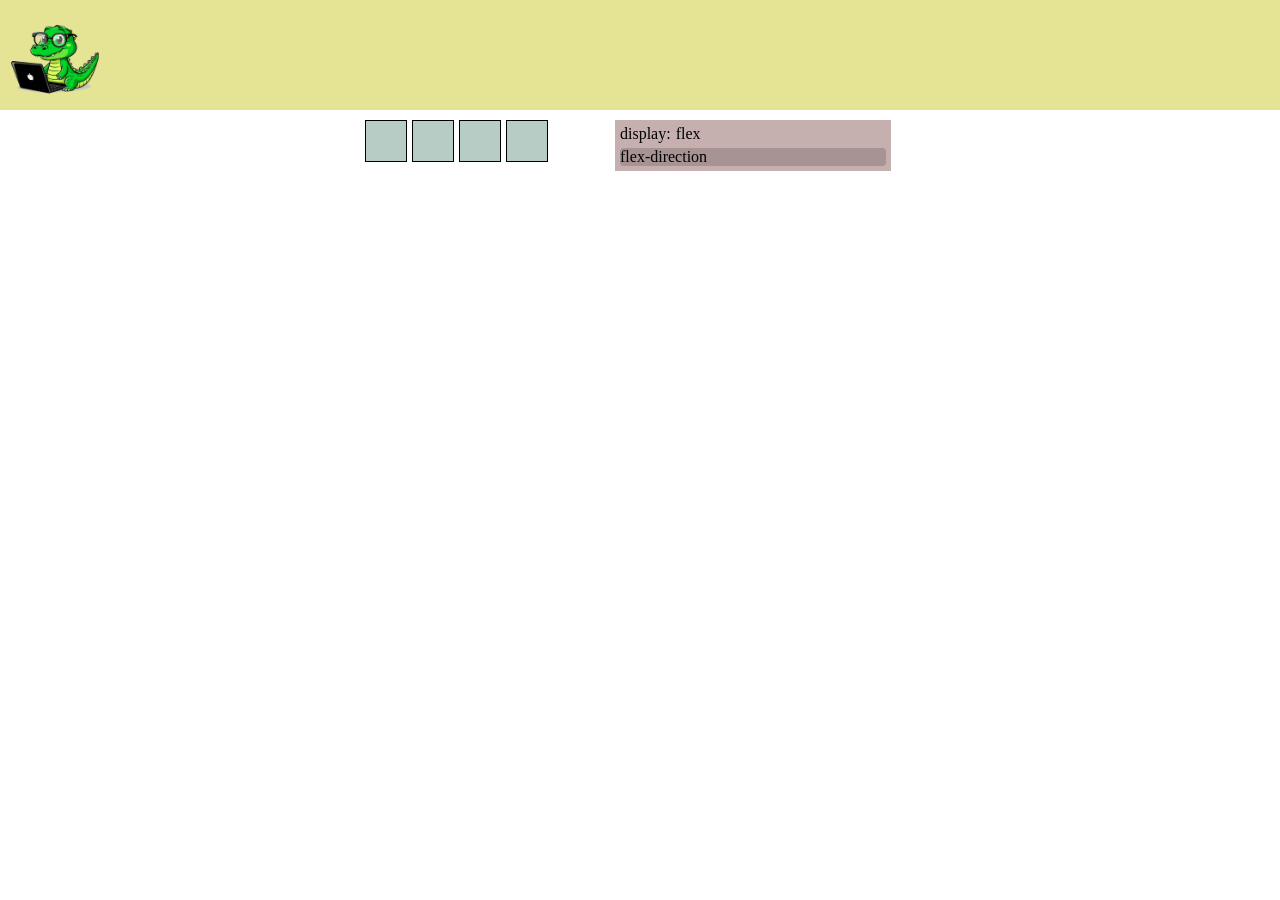
==== index.html @ 9f576533 "Начальный коммит" ====
<!DOCTYPE html>
<html lang="en">
<head>
    <meta charset="UTF-8">
    <meta name="viewport" content="width=device-width, initial-scale=1.0">
    <link rel="stylesheet" href="style.css">
    <title>Document</title>
</head>
<body>
    <header class="">
        <img src="./croco.png" alt="">
    </header>
    <div class="container">
        <div class="z1">
            <div class="z1__wrapper">
                <div class="z1__left">
                    <div class="sqs">
                        <div class="sq"></div>
                        <div class="sq"></div>
                        <div class="sq"></div>
                        <div class="sq"></div>
                    </div>
                </div>

                <div class="z1__right">

                    <div class="code">
                        <div class="code__row">
                            <p>display:</p>
                            <p>flex</p>
                        </div>
                        
                        <form id="form">

                        <label for="ask">
                            <p>flex-direction</p>
                            <input type="text" id="ask"></label>
                        
                    </form>
                    </div>
                    
                   
                </div>
            </div>
             <p class="message"></p>
        </div>
    </div>


    <script>
        const arr = [1,2,3]
        console.log(arr.__proto__)
        console.log(arr.prototype)
        console.log(Object.__proto__)

        window.addEventListener('DOMContentLoaded', ()=>{
             const sqs = document.querySelector('.sqs')
        const form = document.getElementById('form')
        const input = document.querySelector('#form input[type="text"]')
        let inputValue = ''
        input?.addEventListener('input', (e)=>{
            inputValue = e.target.value
            
        })
        console.log(inputValue)
        
        const message = document.querySelector('.message')
        let sms = ''
        form.addEventListener('submit', (e)=>{
            e.preventDefault()
           
            
           
            if(inputValue === 'column'){
                message.innerText = 'true'
                sqs.style.flexDirection = 'column'
            }else{
                
                 message.innerText = 'think again'
            }
        })
        })
       
    </script>
</body>
</html>
---- style.css ----
*{
    margin: 0;
    padding: 0;
}
header{
    display: flex;
    background-color: #e5e495;

}
header img{
    max-width: 110px;
    height: auto;
}
.container{
    max-width: 1200px;
    margin: 0 auto;
    padding: 10px;
}
.z1 {
    display: flex;
    flex-direction: column;
    gap: 10px;
}

.z1__wrapper { 
    display: flex;
    justify-content: center;
    align-items: flex-start;
    gap: 50px;
    width: 100%;
    max-width: 1200px; 
    margin: 0 auto; 
}

.sq {
    border: 1px solid black;
    width: 40px;
    height: 40px;
    background-color: rgb(183, 204, 197);
}

.sqs {
    display: flex;
    gap: 5px;
}

.z1__left {
    flex: 0 0 auto;
    max-width: 200px;
    width: 100%;
}

.z1__right {
    display: flex;
    gap: 20px;
    flex: 0 0 auto; 
    max-width: 300px;
    width: 100%;
}

.z1__right input {
    border: none;
    outline: none;
    width: 100%; 
    background-color: transparent;
}

label {
    display: flex;
    align-items: center;
    gap: 10px;
   
    background-color: #a79393;
    border-radius: 4px;
}

label p {
    white-space: nowrap;
    padding: 0;
    margin: 0; 
}

.code{
    display: flex;
    flex-direction: column;
    gap: 5px;
    background-color: #c6afaf;
    padding: 5px;
}
.code__row{
    display: flex;
    gap: 5px;
}
.message{
    color: #c6afaf;
    margin:0 auto;
    padding-left:35px ;
}
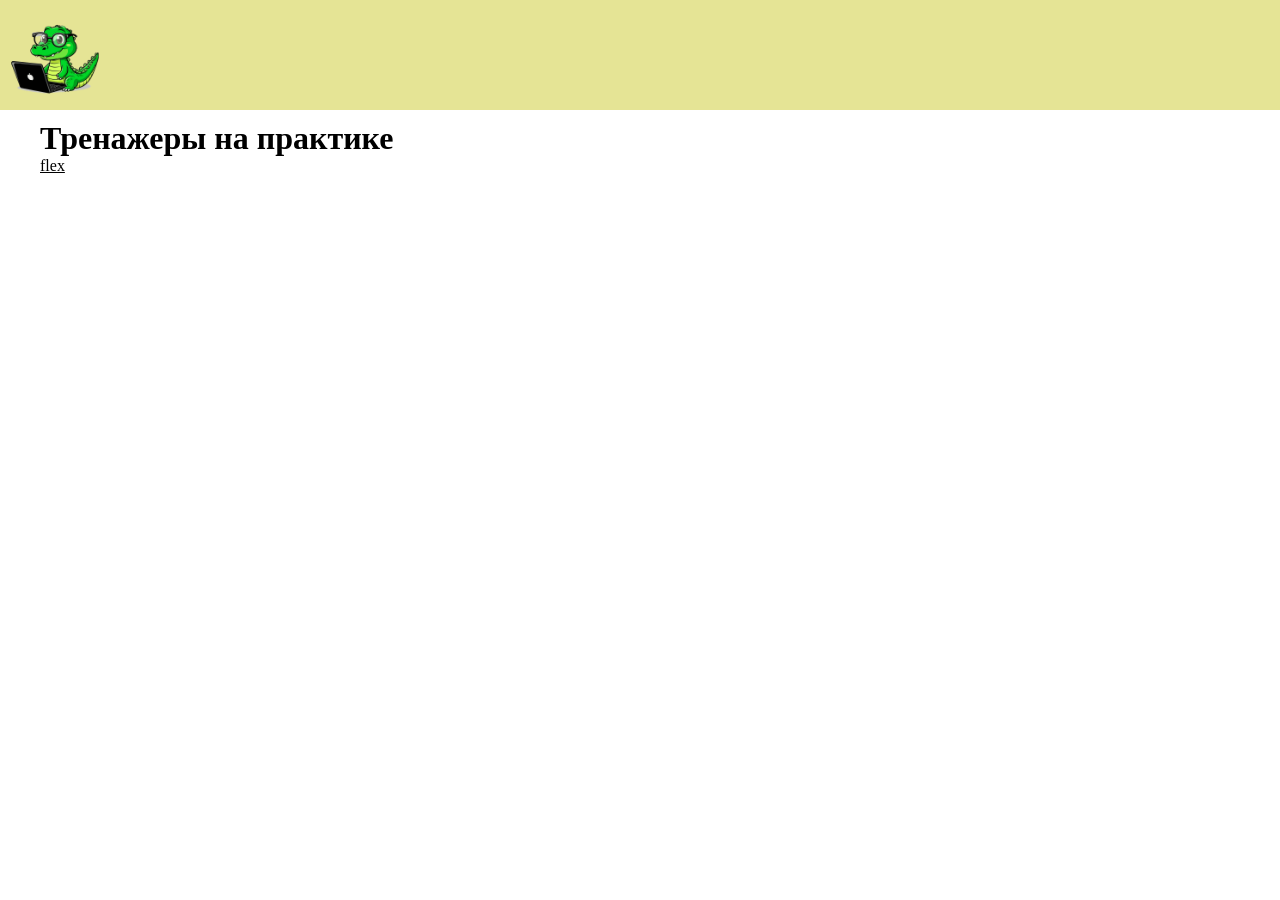
==== commit e0821cbb: "2 commit" ====
--- a/index.html
+++ b/index.html
@@ -11,43 +11,15 @@
         <img src="./croco.png" alt="">
     </header>
     <div class="container">
-        <div class="z1">
-            <div class="z1__wrapper">
-                <div class="z1__left">
-                    <div class="sqs">
-                        <div class="sq"></div>
-                        <div class="sq"></div>
-                        <div class="sq"></div>
-                        <div class="sq"></div>
-                    </div>
-                </div>
-
-                <div class="z1__right">
-
-                    <div class="code">
-                        <div class="code__row">
-                            <p>display:</p>
-                            <p>flex</p>
-                        </div>
-                        
-                        <form id="form">
-
-                        <label for="ask">
-                            <p>flex-direction</p>
-                            <input type="text" id="ask"></label>
-                        
-                    </form>
-                    </div>
-                    
-                   
-                </div>
-            </div>
-             <p class="message"></p>
-        </div>
+        <h1>Тренажеры на практике</h1>
+        <ul>
+            <li><a href="./flex/1.html">flex</a></li>
+        </ul>
     </div>
 
 
     <script>
+        let progress = 0
         const arr = [1,2,3]
         console.log(arr.__proto__)
         console.log(arr.prototype)
@@ -74,6 +46,7 @@
             if(inputValue === 'column'){
                 message.innerText = 'true'
                 sqs.style.flexDirection = 'column'
+                progress = 1
             }else{
                 
                  message.innerText = 'think again'
--- a/style.css
+++ b/style.css
@@ -95,4 +95,61 @@
     color: #c6afaf;
     margin:0 auto;
     padding-left:35px ;
+}
+ul{
+    list-style: none;
+
+}
+a{
+    color: inherit;
+}
+.progress__line{
+    width: 200px;
+    height: 7px;
+    border: 1px solid black;
+}
+.flex1{
+    flex-direction: column;
+    display: flex;
+    align-items: center;
+    border: 1px solid black;
+    height: 50vh;
+        padding-bottom: 20px;
+}
+.progress-container {
+    margin-top: auto; 
+    display: flex;
+    flex-direction: column;
+    align-items: center;
+    width: 100%;
+    gap: 20px; 
+    margin-bottom: 20px;
+}
+ .progress{
+    display: flex;
+    align-items: flex-end;
+    
+}
+.progress__line{
+
+    padding: 5px;
+    border: 1px solid black;
+    max-width: 300px;
+    height: 10px;
+
+}
+.progress_val{
+    background-color: #e5e495;
+    height: 100%;
+
+} 
+.btns-nav-lessons{
+   display: flex;
+    align-items: flex-end;
+    
+}
+a.btn{
+    padding: 5px;
+    border: 1px solid black;
+    
 }
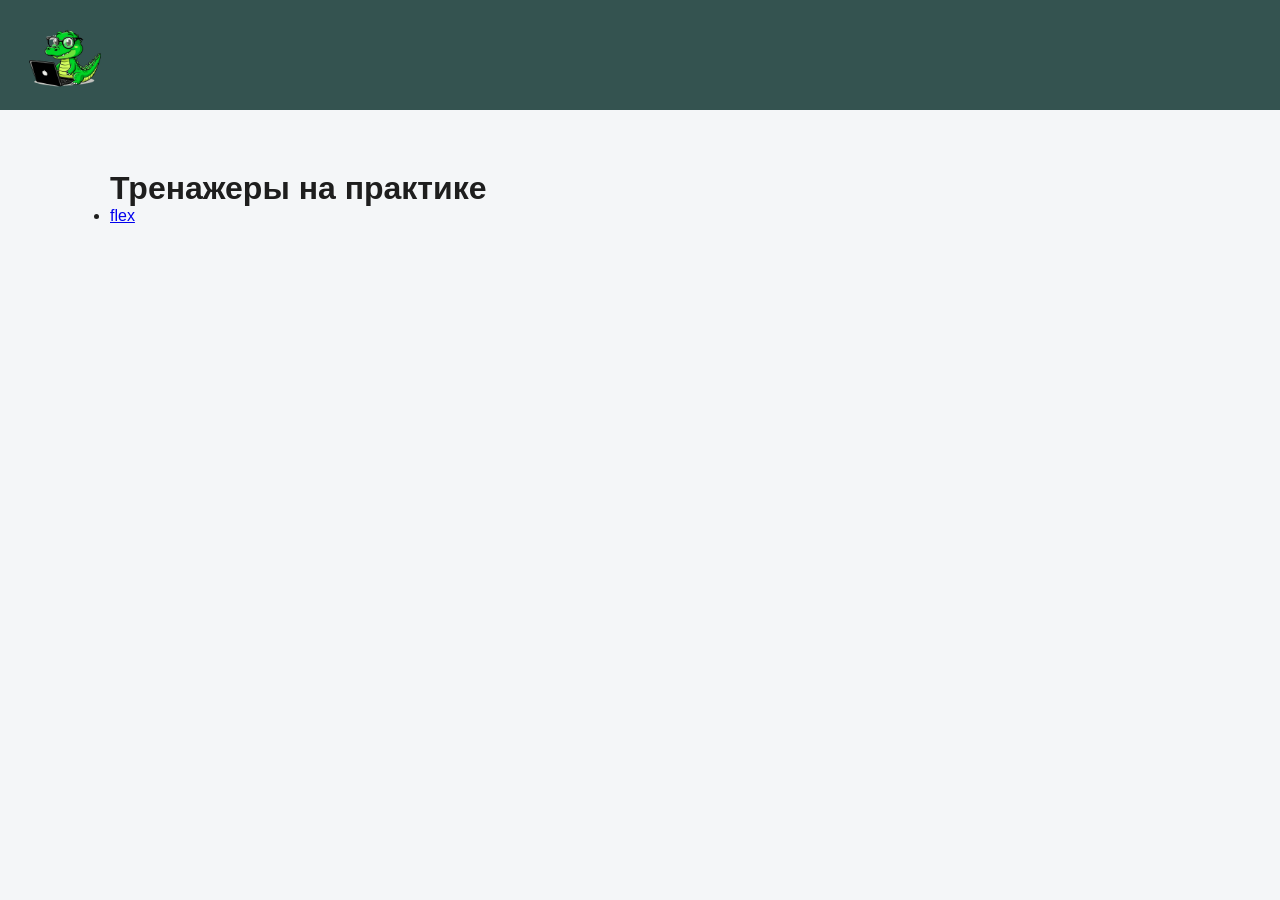
==== commit 7eb5f359: "новые задания" ====
--- a/index.html
+++ b/index.html
@@ -13,7 +13,7 @@
     <div class="container">
         <h1>Тренажеры на практике</h1>
         <ul>
-            <li><a href="./flex/1.html">flex</a></li>
+            <li><a href="./flex/theory.html">flex</a></li>
         </ul>
     </div>
 
--- a/style.css
+++ b/style.css
@@ -1,155 +1,217 @@
+:root{
+    --bg-main:#f4f6f8;
+    --text-main:#1e1e1e;
+
+    --header-bg:#345350;
+
+    --card-bg:#ffffff;
+    --code-bg:#111827;
+    --code-secondary:#1f2937;
+
+    --accent:#10b981;
+    --accent-soft:#d1fae5;
+
+    --error:#ef4444;
+
+    --border-light:#e5e7eb;
+    --hover-light:#d1d5db;
+
+    --shadow-soft:0 4px 12px rgba(0,0,0,0.05);
+}
+
 *{
-    margin: 0;
-    padding: 0;
-}
+    margin:0;
+    padding:0;
+    box-sizing:border-box;
+    font-family:Arial,sans-serif;
+}
+
+body{
+    background:var(--bg-main);
+    color:var(--text-main);
+}
+
 header{
-    display: flex;
-    background-color: #e5e495;
-
-}
+    display:flex;
+    align-items:center;
+    padding:10px 20px;
+    background:var(--header-bg);
+}
+
 header img{
-    max-width: 110px;
-    height: auto;
-}
+    max-width:90px;
+}
+
 .container{
-    max-width: 1200px;
-    margin: 0 auto;
-    padding: 10px;
-}
-.z1 {
-    display: flex;
-    flex-direction: column;
-    gap: 10px;
-}
-
-.z1__wrapper { 
-    display: flex;
-    justify-content: center;
-    align-items: flex-start;
-    gap: 50px;
-    width: 100%;
-    max-width: 1200px; 
-    margin: 0 auto; 
-}
-
-.sq {
-    border: 1px solid black;
-    width: 40px;
-    height: 40px;
-    background-color: rgb(183, 204, 197);
-}
-
-.sqs {
-    display: flex;
-    gap: 5px;
-}
-
-.z1__left {
-    flex: 0 0 auto;
-    max-width: 200px;
-    width: 100%;
-}
-
-.z1__right {
-    display: flex;
-    gap: 20px;
-    flex: 0 0 auto; 
-    max-width: 300px;
-    width: 100%;
-}
-
-.z1__right input {
-    border: none;
-    outline: none;
-    width: 100%; 
-    background-color: transparent;
-}
-
-label {
-    display: flex;
+    max-width:1100px;
+    margin:40px auto;
+    padding:20px;
+}
+
+.flex1{
+    display:flex;
+    flex-direction:column;
+    /* align-items:center; */
+    gap:40px;
+}
+
+.desc{
+    color: var(--bg-main);
+    padding: 20px;
+    align-self:flex-start;
+}
+
+.theory{
+    width:100%;
+    max-width:720px;
+    background:var(--card-bg);
+    border-radius:10px;
+    padding:24px;
+    box-shadow:var(--shadow-soft);
+    display:flex;
+    flex-direction:column;
+    gap:16px;
+}
+
+.theory__badge{
+    font-size:12px;
+    text-transform:uppercase;
+    font-weight:700;
+    letter-spacing:1px;
+    color:var(--accent);
+}
+
+.theory__title{
+    font-size:20px;
+    font-weight:600;
+}
+
+.theory p{
+    line-height:1.6;
+}
+
+.code-block{
+    background:var(--code-bg);
+    color:#f9fafb;
+    padding:14px;
+    border-radius:6px;
+    font-family:monospace;
+   
+}
+
+.result{
+    background:var(--accent-soft);
+    padding:12px;
+    border-radius:6px;
+}
+
+.z1{
+    display:flex;
+    flex-direction:column;
+    gap:20px;
+}
+
+.z1__wrapper{
+    display:flex;
+    gap:60px;
     align-items: center;
-    gap: 10px;
-   
-    background-color: #a79393;
-    border-radius: 4px;
-}
-
-label p {
-    white-space: nowrap;
-    padding: 0;
-    margin: 0; 
+    /* align-items:flex-start; */
+}
+
+.sqs{
+    padding:20px;
+    background:var(--card-bg);
+    border-radius:8px;
+    box-shadow:var(--shadow-soft);
+}
+
+.sq{
+    width:50px;
+    height:50px;
+    background:var(--accent-soft);
+    border-radius:6px;
+    margin-bottom:10px;
 }
 
 .code{
-    display: flex;
-    flex-direction: column;
-    gap: 5px;
-    background-color: #c6afaf;
-    padding: 5px;
-}
+    display:flex;
+    flex-direction:column;
+    gap:15px;
+    background:var(--code-bg);
+    padding:20px;
+    border-radius:8px;
+    color:#f9fafb;
+}
+
 .code__row{
-    display: flex;
-    gap: 5px;
-}
+    display:flex;
+    gap:8px;
+}
+
+label{
+    display:flex;
+    justify-content:space-between;
+    gap:10px;
+    background:var(--code-secondary);
+    padding:8px 10px;
+    border-radius:6px;
+}
+
+input{
+    border:none;
+    outline:none;
+    background:transparent;
+    color:var(--accent);
+}
+
 .message{
-    color: #c6afaf;
-    margin:0 auto;
-    padding-left:35px ;
-}
-ul{
-    list-style: none;
-
-}
-a{
-    color: inherit;
-}
+    min-height:24px;
+    font-weight:500;
+}
+
+.success{
+    color:var(--accent);
+}
+
+.error{
+    color:var(--error);
+}
+
+.progress-container{
+    display:flex;
+    flex-direction:column;
+    align-items:center;
+    gap:20px;
+}
+
+.btns-nav-lessons{
+    display:flex;
+    gap:20px;
+}
+
+a.btn{
+    padding:8px 14px;
+    border-radius:6px;
+    background:var(--border-light);
+}
+
+a.btn:hover{
+    background:var(--hover-light);
+}
+
+.progress{
+    width:300px;
+}
+
 .progress__line{
-    width: 200px;
-    height: 7px;
-    border: 1px solid black;
-}
-.flex1{
-    flex-direction: column;
-    display: flex;
-    align-items: center;
-    border: 1px solid black;
-    height: 50vh;
-        padding-bottom: 20px;
-}
-.progress-container {
-    margin-top: auto; 
-    display: flex;
-    flex-direction: column;
-    align-items: center;
-    width: 100%;
-    gap: 20px; 
-    margin-bottom: 20px;
-}
- .progress{
-    display: flex;
-    align-items: flex-end;
-    
-}
-.progress__line{
-
-    padding: 5px;
-    border: 1px solid black;
-    max-width: 300px;
-    height: 10px;
-
-}
+    height:10px;
+    background:var(--border-light);
+    border-radius:20px;
+    overflow:hidden;
+}
+
 .progress_val{
-    background-color: #e5e495;
-    height: 100%;
-
-} 
-.btns-nav-lessons{
-   display: flex;
-    align-items: flex-end;
-    
-}
-a.btn{
-    padding: 5px;
-    border: 1px solid black;
-    
+    height:100%;
+    background:var(--accent);
+    width:0;
 }
